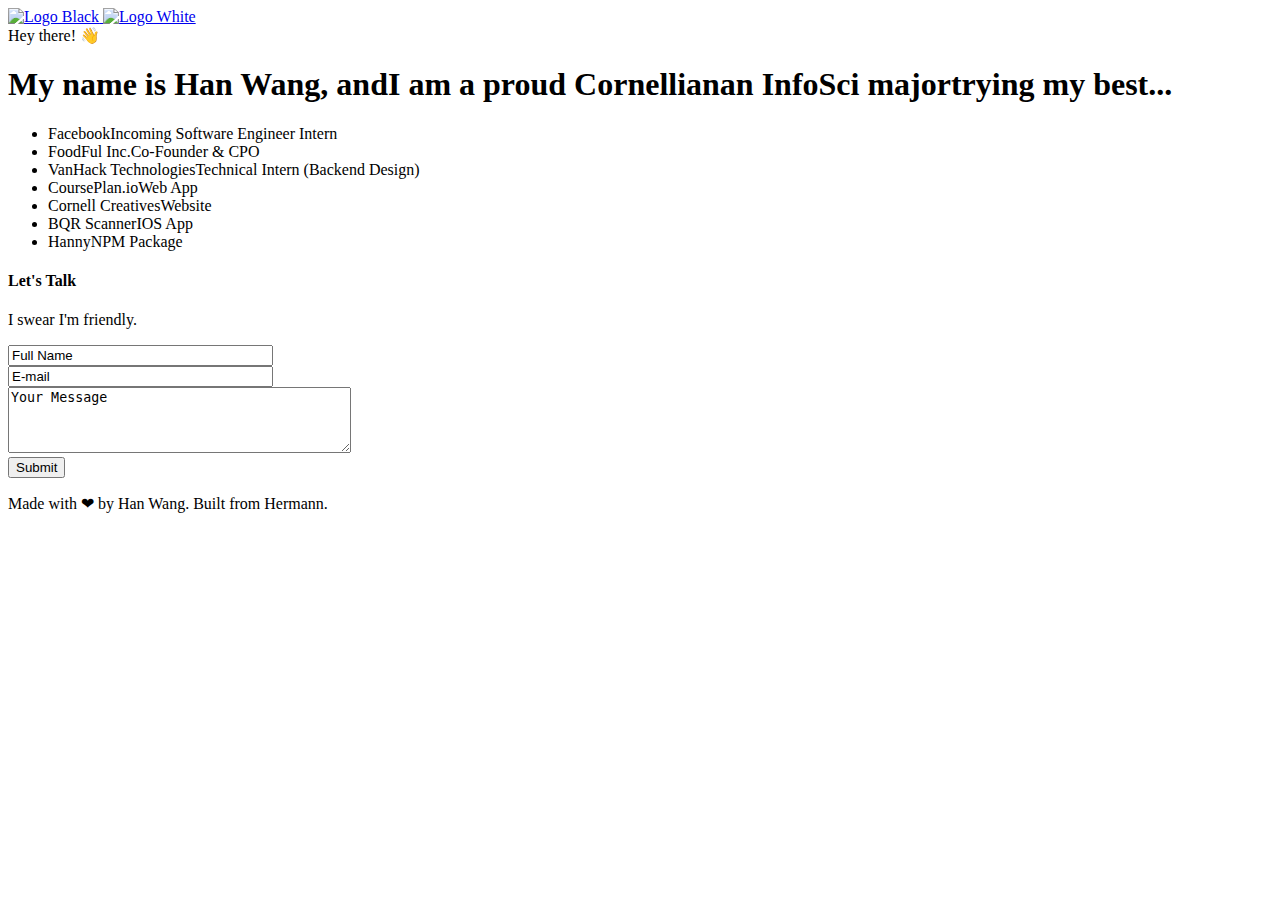
==== index.html @ a93ce5eb "Replace agenda with Cornell Creatives" ====
﻿<!DOCTYPE html>
<html lang="en">
<head>
    <title>Han Wang Portfolio</title>
    <meta name="viewport" content="width=device-width, initial-scale=1.0" />
    <meta name="description" content="Welcome to my portfolio!" />
    <meta name="keywords" content="Han Wang, Hanny Wang, Wang, Han" />
    <meta name="author" content="Han Wang">
    <meta charset="UTF-8" />
    <link rel="shortcut icon" type="image/png" href="favicon.png" />
    <link href="style.css" rel="stylesheet" />
    <link href="css/assets.css" rel="stylesheet" />
    <link href="css/font-awesome.min.css" rel="stylesheet" />
    <link href='https://fonts.googleapis.com/css?family=Poppins' rel='stylesheet' type='text/css'>
</head>

<body class="hidden bg-change">

    <!-- Page Content -->
    <div id="page-content">

        <!-- Header -->
        <header class="hidden">

            <!-- Logo -->
            <div id="logo">
                <a href="index.html">
                    <img class="black-logo" src="images/logo.png" alt="Logo Black">
                    <img class="white-logo" src="images/logo-white.png" alt="Logo White">
                </a>
            </div>
            <!--/Logo -->

	    <!-- Loader Mask -->
            <div id="loader-mask" class="disable">
                <div id="loader"></div>
            </div>
	    <!--/Loader Mask -->

	    <!-- Close Project -->
            <div id="close-project" class="disable">
                <span></span>
                <span></span>
            </div>
	    <!-- Close Project -->

        </header>
        <!--/Header -->


        <!-- Main -->
        <div id="main">

            <!-- Showcase Gallery -->
            <div id="showcase-gallery">
                <div class="showcase-img" data-aux="project-01" data-src="images/p1.jpg"></div>
                <div class="showcase-img light-content" data-aux="project-02" data-src="images/p2.jpg"></div>
                <div class="showcase-img" data-aux="project-03" data-src="images/p3.jpg"></div>
                <div class="showcase-img light-content" data-aux="project-04" data-src="images/p4.jpg"></div>
                <div class="showcase-img" data-aux="project-05" data-src="images/p5.jpg"></div>
                <div class="showcase-img light-content" data-aux="project-06" data-src="images/p6.jpg"></div>
                <div class="showcase-img light-content" data-aux="project-07" data-src="images/p7.jpg"></div>
                <div class="showcase-img" data-aux="project-08" data-src="images/p8.jpg"></div>
            </div>
            <!--/Showcase Gallery -->

	           <!-- Main Content-->
            <div id="main-content">

                <!-- Intro Section -->
                <div id="intro">
                    <div class="outer">
                        <div class="inner">

                            <div class="pretitle-intro">Hey there! 👋</div>

                            <h1 class="title-intro cd-headline letters type">
                                <span>My name is Han Wang, and</span><span>I am</span><span class="cd-words-wrapper waiting">
                                <b class="is-visible">a proud Cornellian</b><b>an InfoSci major</b><b>trying my best..</b>.</span>
		                      </h1>

                            <div class="social-icons">
                                <a href="https://www.linkedin.com/in/han-y-wang/"><i class="fa fa-linkedin-square linkedIn"></i></a>
                                <a href="https://github.com/hanywang2"><i class="fa fa-github github"></i></a>
                            </div>

                            <div class="scroll-down disable">
                                <div class="arrow-top"></div>
                    		<div class="arrow-top-line"></div>
                            </div>
                        </div>
                    </div>
		          </div>
                <!--/Intro Section -->

                <!-- Showcase List -->
                <div id="showcase">
                    <div class="outer">
                        <div class="inner">
                            <ul class="showcase-list">
                                <li><a data-url="project-page.html" data-aux="project-01" onclick="openInNewTab('https://itunes.apple.com/us/app/breakers/id1096493864');">Facebook<span>Incoming Software Engineer Intern</span></a></li>
                                <li><a data-url="project-page.html" data-aux="project-02" onclick="openInNewTab('https://www.eranyc.com/2019/06/17/nycs-entrepreneurs-roundtable-accelerator-announces-participants-summer-2019-program-companies-receive-100000-investments/');">FoodFul Inc.<span>Co-Founder & CPO</span></a></li>
                                <li><a data-url="project-page.html" data-aux="project-03" onclick="openInNewTab('https://www.vanhack.com/');">VanHack Technologies<span>Technical Intern (Backend Design)</span></a></li>
                                <li><a data-url="project-page.html" data-aux="project-04" onclick="openInNewTab('https://www.courseplan.io');">CoursePlan.io<span>Web App</span></a></li>
                                <li><a data-url="project-page.html" data-aux="project-05" onclick="openInNewTab('https://unicreative.co');">Cornell Creatives<span>Website</span></a></li>
                                <li><a data-url="project-page.html" data-aux="project-06" onclick="openInNewTab('https://itunes.apple.com/us/app/bqr-scanner-bar-qr-reader/id1293094475');">BQR Scanner<span>IOS App</span></a></li>
                                <li><a data-url="project-page.html" data-aux="project-07" onclick="openInNewTab('https://www.npmjs.com/package/hanny');">Hanny<span>NPM Package</span></a></li>
                            </ul>
                        </div>
                    </div>
                </div>
                <!--/Showcase List -->


                <!-- Contact Section -->
                <div id="contact">

                    <h4>Let's Talk</h4>
                    <p>I swear I'm friendly.</p>

                    <!-- Contact Formular -->
                    <div id="contact-formular">

                    	<div id="message"></div>

                        <form method="post" action="contact.php" name="contactform" id="contactform">
                            <div class="name-box">
                                <input name="name" type="text" id="name" size="30"  onfocus="if(this.value == 'Full Name') { this.value = ''; }" onblur="if(this.value == '') { this.value = 'Full Name'; }" value="Full Name" ><label class="input_label"></label>
                            </div>
                            <div class="email-box">
                                <input name="email" type="text" id="email" size="30" onfocus="if(this.value == 'E-mail') { this.value = ''; }" onblur="if(this.value == '') { this.value = 'E-mail'; }" value="E-mail" ><label class="input_label"></label>
                            </div>
                            <div class="message-box">
                                <textarea name="comments" cols="40" rows="4" id="comments" onfocus="if(this.value == 'Your Message') { this.value = ''; }" onblur="if(this.value == '') { this.value = 'Your Message'; }" >Your Message</textarea><label class="input_label slow"></label>
                            </div>
                             <div class="submit-box">
                                <input type="submit" class="send_message cillar-button" id="submit" value="Submit" />
                            </div>
                        </form>
                    </div>
                    <!--/Contact Formular -->

                    <p class="copyright">Made with ❤ by Han Wang. Built from Hermann.</p>

                </div>
                <!--/Contact Section -->


            </div>
	          <!--/Main Content -->

        </div>
        <!--/Main -->

        <!-- Project Holder -->
        <div id="project-holder">
            <div id="project-data"></div>
        </div>
	<!--/Project Holder -->

	</div>
	<!--/Page Content -->

    <script src="js/jquery.min.js"></script>
    <script src="js/plugins.js"></script>
    <script src="js/scripts.js"></script>
    <script src="js/redirect.js"></script>

</body>
</html>
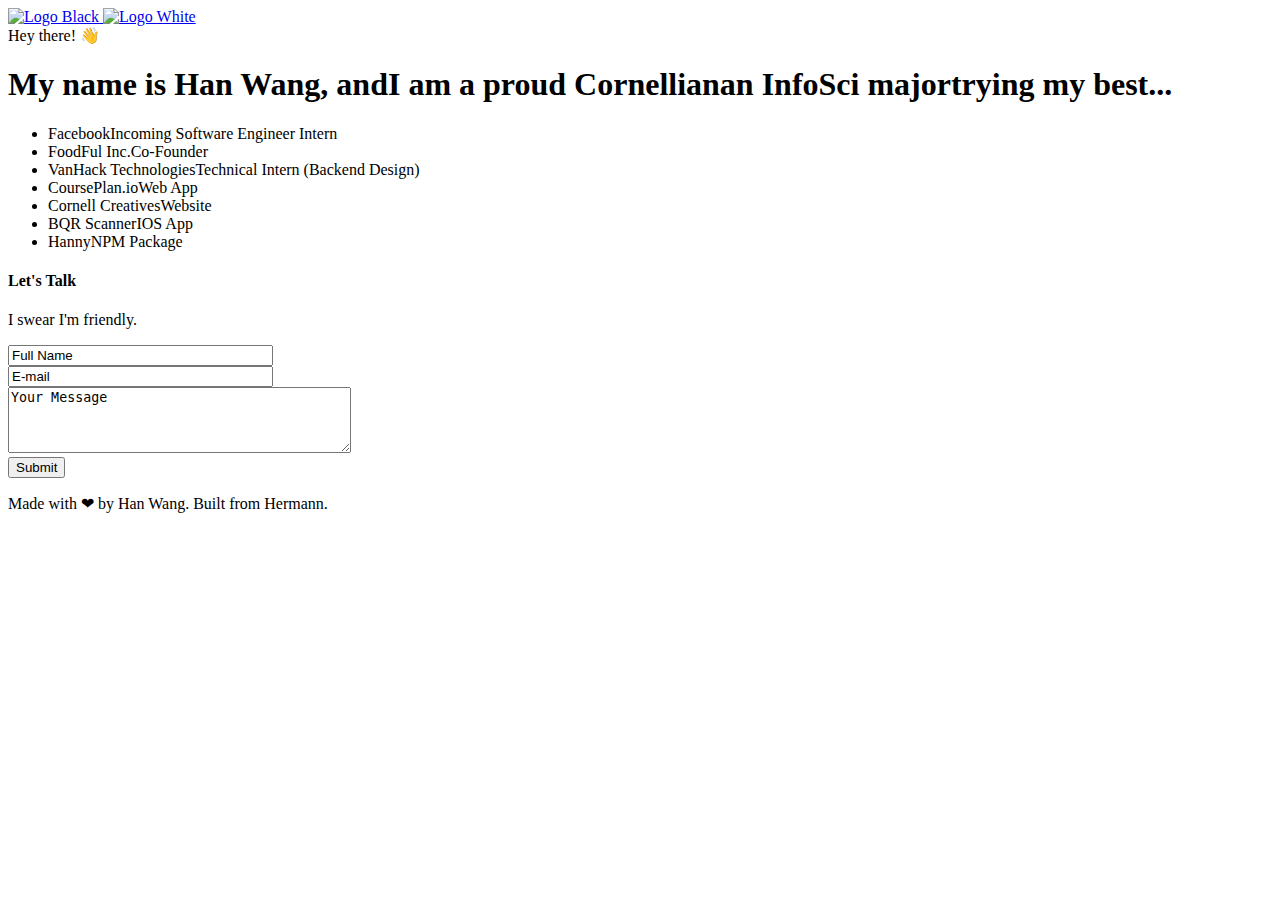
==== commit 77f8f0fa: "Add update foodful title" ====
--- a/index.html
+++ b/index.html
@@ -1,170 +1,289 @@
 ﻿<!DOCTYPE html>
 <html lang="en">
-<head>
+  <head>
     <title>Han Wang Portfolio</title>
     <meta name="viewport" content="width=device-width, initial-scale=1.0" />
     <meta name="description" content="Welcome to my portfolio!" />
     <meta name="keywords" content="Han Wang, Hanny Wang, Wang, Han" />
-    <meta name="author" content="Han Wang">
+    <meta name="author" content="Han Wang" />
     <meta charset="UTF-8" />
     <link rel="shortcut icon" type="image/png" href="favicon.png" />
     <link href="style.css" rel="stylesheet" />
     <link href="css/assets.css" rel="stylesheet" />
     <link href="css/font-awesome.min.css" rel="stylesheet" />
-    <link href='https://fonts.googleapis.com/css?family=Poppins' rel='stylesheet' type='text/css'>
-</head>
-
-<body class="hidden bg-change">
-
+    <link
+      href="https://fonts.googleapis.com/css?family=Poppins"
+      rel="stylesheet"
+      type="text/css"
+    />
+    <script async src="https://app.havepeople.com/connector.js"></script>
+  </head>
+
+  <body class="hidden bg-change">
     <!-- Page Content -->
     <div id="page-content">
-
-        <!-- Header -->
-        <header class="hidden">
-
-            <!-- Logo -->
-            <div id="logo">
-                <a href="index.html">
-                    <img class="black-logo" src="images/logo.png" alt="Logo Black">
-                    <img class="white-logo" src="images/logo-white.png" alt="Logo White">
-                </a>
+      <!-- Header -->
+      <header class="hidden">
+        <!-- Logo -->
+        <div id="logo">
+          <a href="index.html">
+            <img class="black-logo" src="images/logo.png" alt="Logo Black" />
+            <img
+              class="white-logo"
+              src="images/logo-white.png"
+              alt="Logo White"
+            />
+          </a>
+        </div>
+        <!--/Logo -->
+
+        <!-- Loader Mask -->
+        <div id="loader-mask" class="disable">
+          <div id="loader"></div>
+        </div>
+        <!--/Loader Mask -->
+
+        <!-- Close Project -->
+        <div id="close-project" class="disable">
+          <span></span>
+          <span></span>
+        </div>
+        <!-- Close Project -->
+      </header>
+      <!--/Header -->
+
+      <!-- Main -->
+      <div id="main">
+        <!-- Showcase Gallery -->
+        <div id="showcase-gallery">
+          <div
+            class="showcase-img"
+            data-aux="project-01"
+            data-src="images/p1.jpg"
+          ></div>
+          <div
+            class="showcase-img light-content"
+            data-aux="project-02"
+            data-src="images/p2.jpg"
+          ></div>
+          <div
+            class="showcase-img"
+            data-aux="project-03"
+            data-src="images/p3.jpg"
+          ></div>
+          <div
+            class="showcase-img light-content"
+            data-aux="project-04"
+            data-src="images/p4.jpg"
+          ></div>
+          <div
+            class="showcase-img"
+            data-aux="project-05"
+            data-src="images/p5.jpg"
+          ></div>
+          <div
+            class="showcase-img light-content"
+            data-aux="project-06"
+            data-src="images/p6.jpg"
+          ></div>
+          <div
+            class="showcase-img light-content"
+            data-aux="project-07"
+            data-src="images/p7.jpg"
+          ></div>
+          <div
+            class="showcase-img"
+            data-aux="project-08"
+            data-src="images/p8.jpg"
+          ></div>
+        </div>
+        <!--/Showcase Gallery -->
+
+        <!-- Main Content-->
+        <div id="main-content">
+          <!-- Intro Section -->
+          <div id="intro">
+            <div class="outer">
+              <div class="inner">
+                <div class="pretitle-intro">Hey there! 👋</div>
+
+                <h1 class="title-intro cd-headline letters type">
+                  <span>My name is Han Wang, and</span><span>I am</span
+                  ><span class="cd-words-wrapper waiting">
+                    <b class="is-visible">a proud Cornellian</b
+                    ><b>an InfoSci major</b><b>trying my best..</b>.</span
+                  >
+                </h1>
+
+                <div class="social-icons">
+                  <a href="https://www.linkedin.com/in/han-y-wang/"
+                    ><i class="fa fa-linkedin-square linkedIn"></i
+                  ></a>
+                  <a href="https://github.com/hanywang2"
+                    ><i class="fa fa-github github"></i
+                  ></a>
+                </div>
+
+                <div class="scroll-down disable">
+                  <div class="arrow-top"></div>
+                  <div class="arrow-top-line"></div>
+                </div>
+              </div>
             </div>
-            <!--/Logo -->
-
-	    <!-- Loader Mask -->
-            <div id="loader-mask" class="disable">
-                <div id="loader"></div>
+          </div>
+          <!--/Intro Section -->
+
+          <!-- Showcase List -->
+          <div id="showcase">
+            <div class="outer">
+              <div class="inner">
+                <ul class="showcase-list">
+                  <li>
+                    <a
+                      data-url="project-page.html"
+                      data-aux="project-01"
+                      onclick="openInNewTab('https://itunes.apple.com/us/app/breakers/id1096493864');"
+                      >Facebook<span>Incoming Software Engineer Intern</span></a
+                    >
+                  </li>
+                  <li>
+                    <a
+                      data-url="project-page.html"
+                      data-aux="project-02"
+                      onclick="openInNewTab('https://www.eranyc.com/2019/06/17/nycs-entrepreneurs-roundtable-accelerator-announces-participants-summer-2019-program-companies-receive-100000-investments/');"
+                      >FoodFul Inc.<span>Co-Founder</span></a
+                    >
+                  </li>
+                  <li>
+                    <a
+                      data-url="project-page.html"
+                      data-aux="project-03"
+                      onclick="openInNewTab('https://www.vanhack.com/');"
+                      >VanHack Technologies<span
+                        >Technical Intern (Backend Design)</span
+                      ></a
+                    >
+                  </li>
+                  <li>
+                    <a
+                      data-url="project-page.html"
+                      data-aux="project-04"
+                      onclick="openInNewTab('https://www.courseplan.io');"
+                      >CoursePlan.io<span>Web App</span></a
+                    >
+                  </li>
+                  <li>
+                    <a
+                      data-url="project-page.html"
+                      data-aux="project-05"
+                      onclick="openInNewTab('https://unicreative.co');"
+                      >Cornell Creatives<span>Website</span></a
+                    >
+                  </li>
+                  <li>
+                    <a
+                      data-url="project-page.html"
+                      data-aux="project-06"
+                      onclick="openInNewTab('https://itunes.apple.com/us/app/bqr-scanner-bar-qr-reader/id1293094475');"
+                      >BQR Scanner<span>IOS App</span></a
+                    >
+                  </li>
+                  <li>
+                    <a
+                      data-url="project-page.html"
+                      data-aux="project-07"
+                      onclick="openInNewTab('https://www.npmjs.com/package/hanny');"
+                      >Hanny<span>NPM Package</span></a
+                    >
+                  </li>
+                </ul>
+              </div>
             </div>
-	    <!--/Loader Mask -->
-
-	    <!-- Close Project -->
-            <div id="close-project" class="disable">
-                <span></span>
-                <span></span>
+          </div>
+          <!--/Showcase List -->
+
+          <!-- Contact Section -->
+          <div id="contact">
+            <h4>Let's Talk</h4>
+            <p>I swear I'm friendly.</p>
+
+            <!-- Contact Formular -->
+            <div id="contact-formular">
+              <div id="message"></div>
+
+              <form
+                method="post"
+                action="contact.php"
+                name="contactform"
+                id="contactform"
+              >
+                <div class="name-box">
+                  <input
+                    name="name"
+                    type="text"
+                    id="name"
+                    size="30"
+                    onfocus="if(this.value == 'Full Name') { this.value = ''; }"
+                    onblur="if(this.value == '') { this.value = 'Full Name'; }"
+                    value="Full Name"
+                  /><label class="input_label"></label>
+                </div>
+                <div class="email-box">
+                  <input
+                    name="email"
+                    type="text"
+                    id="email"
+                    size="30"
+                    onfocus="if(this.value == 'E-mail') { this.value = ''; }"
+                    onblur="if(this.value == '') { this.value = 'E-mail'; }"
+                    value="E-mail"
+                  /><label class="input_label"></label>
+                </div>
+                <div class="message-box">
+                  <textarea
+                    name="comments"
+                    cols="40"
+                    rows="4"
+                    id="comments"
+                    onfocus="if(this.value == 'Your Message') { this.value = ''; }"
+                    onblur="if(this.value == '') { this.value = 'Your Message'; }"
+                  >
+Your Message</textarea
+                  ><label class="input_label slow"></label>
+                </div>
+                <div class="submit-box">
+                  <input
+                    type="submit"
+                    class="send_message cillar-button"
+                    id="submit"
+                    value="Submit"
+                  />
+                </div>
+              </form>
             </div>
-	    <!-- Close Project -->
-
-        </header>
-        <!--/Header -->
-
-
-        <!-- Main -->
-        <div id="main">
-
-            <!-- Showcase Gallery -->
-            <div id="showcase-gallery">
-                <div class="showcase-img" data-aux="project-01" data-src="images/p1.jpg"></div>
-                <div class="showcase-img light-content" data-aux="project-02" data-src="images/p2.jpg"></div>
-                <div class="showcase-img" data-aux="project-03" data-src="images/p3.jpg"></div>
-                <div class="showcase-img light-content" data-aux="project-04" data-src="images/p4.jpg"></div>
-                <div class="showcase-img" data-aux="project-05" data-src="images/p5.jpg"></div>
-                <div class="showcase-img light-content" data-aux="project-06" data-src="images/p6.jpg"></div>
-                <div class="showcase-img light-content" data-aux="project-07" data-src="images/p7.jpg"></div>
-                <div class="showcase-img" data-aux="project-08" data-src="images/p8.jpg"></div>
-            </div>
-            <!--/Showcase Gallery -->
-
-	           <!-- Main Content-->
-            <div id="main-content">
-
-                <!-- Intro Section -->
-                <div id="intro">
-                    <div class="outer">
-                        <div class="inner">
-
-                            <div class="pretitle-intro">Hey there! 👋</div>
-
-                            <h1 class="title-intro cd-headline letters type">
-                                <span>My name is Han Wang, and</span><span>I am</span><span class="cd-words-wrapper waiting">
-                                <b class="is-visible">a proud Cornellian</b><b>an InfoSci major</b><b>trying my best..</b>.</span>
-		                      </h1>
-
-                            <div class="social-icons">
-                                <a href="https://www.linkedin.com/in/han-y-wang/"><i class="fa fa-linkedin-square linkedIn"></i></a>
-                                <a href="https://github.com/hanywang2"><i class="fa fa-github github"></i></a>
-                            </div>
-
-                            <div class="scroll-down disable">
-                                <div class="arrow-top"></div>
-                    		<div class="arrow-top-line"></div>
-                            </div>
-                        </div>
-                    </div>
-		          </div>
-                <!--/Intro Section -->
-
-                <!-- Showcase List -->
-                <div id="showcase">
-                    <div class="outer">
-                        <div class="inner">
-                            <ul class="showcase-list">
-                                <li><a data-url="project-page.html" data-aux="project-01" onclick="openInNewTab('https://itunes.apple.com/us/app/breakers/id1096493864');">Facebook<span>Incoming Software Engineer Intern</span></a></li>
-                                <li><a data-url="project-page.html" data-aux="project-02" onclick="openInNewTab('https://www.eranyc.com/2019/06/17/nycs-entrepreneurs-roundtable-accelerator-announces-participants-summer-2019-program-companies-receive-100000-investments/');">FoodFul Inc.<span>Co-Founder & CPO</span></a></li>
-                                <li><a data-url="project-page.html" data-aux="project-03" onclick="openInNewTab('https://www.vanhack.com/');">VanHack Technologies<span>Technical Intern (Backend Design)</span></a></li>
-                                <li><a data-url="project-page.html" data-aux="project-04" onclick="openInNewTab('https://www.courseplan.io');">CoursePlan.io<span>Web App</span></a></li>
-                                <li><a data-url="project-page.html" data-aux="project-05" onclick="openInNewTab('https://unicreative.co');">Cornell Creatives<span>Website</span></a></li>
-                                <li><a data-url="project-page.html" data-aux="project-06" onclick="openInNewTab('https://itunes.apple.com/us/app/bqr-scanner-bar-qr-reader/id1293094475');">BQR Scanner<span>IOS App</span></a></li>
-                                <li><a data-url="project-page.html" data-aux="project-07" onclick="openInNewTab('https://www.npmjs.com/package/hanny');">Hanny<span>NPM Package</span></a></li>
-                            </ul>
-                        </div>
-                    </div>
-                </div>
-                <!--/Showcase List -->
-
-
-                <!-- Contact Section -->
-                <div id="contact">
-
-                    <h4>Let's Talk</h4>
-                    <p>I swear I'm friendly.</p>
-
-                    <!-- Contact Formular -->
-                    <div id="contact-formular">
-
-                    	<div id="message"></div>
-
-                        <form method="post" action="contact.php" name="contactform" id="contactform">
-                            <div class="name-box">
-                                <input name="name" type="text" id="name" size="30"  onfocus="if(this.value == 'Full Name') { this.value = ''; }" onblur="if(this.value == '') { this.value = 'Full Name'; }" value="Full Name" ><label class="input_label"></label>
-                            </div>
-                            <div class="email-box">
-                                <input name="email" type="text" id="email" size="30" onfocus="if(this.value == 'E-mail') { this.value = ''; }" onblur="if(this.value == '') { this.value = 'E-mail'; }" value="E-mail" ><label class="input_label"></label>
-                            </div>
-                            <div class="message-box">
-                                <textarea name="comments" cols="40" rows="4" id="comments" onfocus="if(this.value == 'Your Message') { this.value = ''; }" onblur="if(this.value == '') { this.value = 'Your Message'; }" >Your Message</textarea><label class="input_label slow"></label>
-                            </div>
-                             <div class="submit-box">
-                                <input type="submit" class="send_message cillar-button" id="submit" value="Submit" />
-                            </div>
-                        </form>
-                    </div>
-                    <!--/Contact Formular -->
-
-                    <p class="copyright">Made with ❤ by Han Wang. Built from Hermann.</p>
-
-                </div>
-                <!--/Contact Section -->
-
-
-            </div>
-	          <!--/Main Content -->
-
-        </div>
-        <!--/Main -->
-
-        <!-- Project Holder -->
-        <div id="project-holder">
-            <div id="project-data"></div>
-        </div>
-	<!--/Project Holder -->
-
-	</div>
-	<!--/Page Content -->
+            <!--/Contact Formular -->
+
+            <p class="copyright">
+              Made with ❤ by Han Wang. Built from Hermann.
+            </p>
+          </div>
+          <!--/Contact Section -->
+        </div>
+        <!--/Main Content -->
+      </div>
+      <!--/Main -->
+
+      <!-- Project Holder -->
+      <div id="project-holder">
+        <div id="project-data"></div>
+      </div>
+      <!--/Project Holder -->
+    </div>
+    <!--/Page Content -->
 
     <script src="js/jquery.min.js"></script>
     <script src="js/plugins.js"></script>
     <script src="js/scripts.js"></script>
     <script src="js/redirect.js"></script>
-
-</body>
+  </body>
 </html>
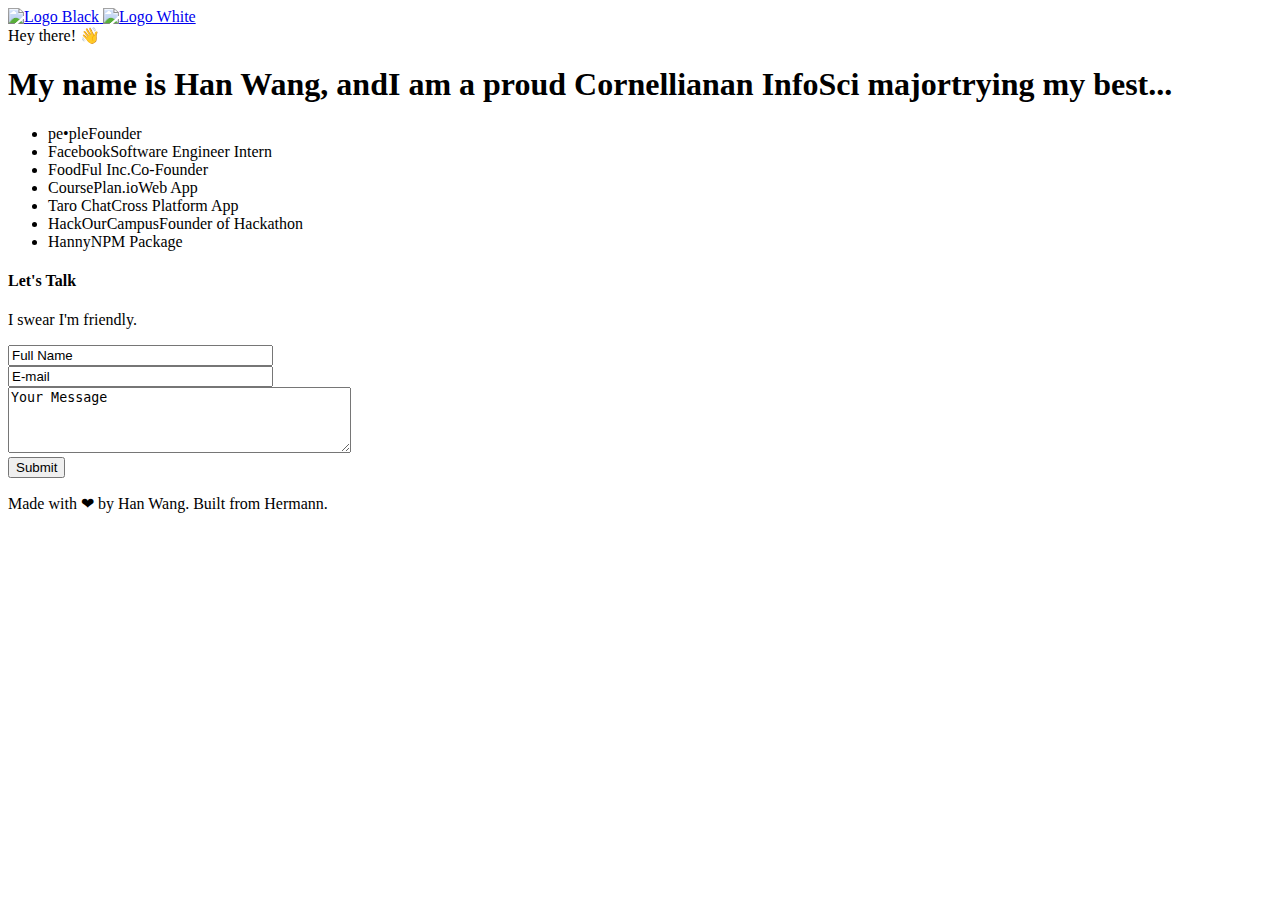
==== commit 9405827e: "Reformat pages" ====
--- a/index.html
+++ b/index.html
@@ -1,289 +1,189 @@
 ﻿<!DOCTYPE html>
 <html lang="en">
-  <head>
-    <title>Han Wang Portfolio</title>
-    <meta name="viewport" content="width=device-width, initial-scale=1.0" />
-    <meta name="description" content="Welcome to my portfolio!" />
-    <meta name="keywords" content="Han Wang, Hanny Wang, Wang, Han" />
-    <meta name="author" content="Han Wang" />
-    <meta charset="UTF-8" />
-    <link rel="shortcut icon" type="image/png" href="favicon.png" />
-    <link href="style.css" rel="stylesheet" />
-    <link href="css/assets.css" rel="stylesheet" />
-    <link href="css/font-awesome.min.css" rel="stylesheet" />
-    <link
-      href="https://fonts.googleapis.com/css?family=Poppins"
-      rel="stylesheet"
-      type="text/css"
-    />
-    <script async src="https://app.havepeople.com/connector.js"></script>
-  </head>
 
-  <body class="hidden bg-change">
-    <!-- Page Content -->
-    <div id="page-content">
-      <!-- Header -->
-      <header class="hidden">
-        <!-- Logo -->
-        <div id="logo">
-          <a href="index.html">
-            <img class="black-logo" src="images/logo.png" alt="Logo Black" />
-            <img
-              class="white-logo"
-              src="images/logo-white.png"
-              alt="Logo White"
-            />
-          </a>
-        </div>
-        <!--/Logo -->
+<head>
+  <title>Han Wang Portfolio</title>
+  <meta name="viewport" content="width=device-width, initial-scale=1.0" />
+  <meta name="description" content="Welcome to my portfolio!" />
+  <meta name="keywords" content="Han Wang, Hanny Wang, Wang, Han" />
+  <meta name="author" content="Han Wang" />
+  <meta charset="UTF-8" />
+  <link rel="shortcut icon" type="image/png" href="favicon.png" />
+  <link href="style.css" rel="stylesheet" />
+  <link href="css/assets.css" rel="stylesheet" />
+  <link href="css/font-awesome.min.css" rel="stylesheet" />
+  <link href="https://fonts.googleapis.com/css?family=Poppins" rel="stylesheet" type="text/css" />
+  <script async src="https://app.havepeople.com/connector.js"></script>
+</head>
 
-        <!-- Loader Mask -->
-        <div id="loader-mask" class="disable">
-          <div id="loader"></div>
-        </div>
-        <!--/Loader Mask -->
+<body class="hidden bg-change">
+  <!-- Page Content -->
+  <div id="page-content">
+    <!-- Header -->
+    <header class="hidden">
+      <!-- Logo -->
+      <div id="logo">
+        <a href="index.html">
+          <img class="black-logo" src="images/logo.png" alt="Logo Black" />
+          <img class="white-logo" src="images/logo-white.png" alt="Logo White" />
+        </a>
+      </div>
+      <!--/Logo -->
 
-        <!-- Close Project -->
-        <div id="close-project" class="disable">
-          <span></span>
-          <span></span>
-        </div>
-        <!-- Close Project -->
-      </header>
-      <!--/Header -->
+      <!-- Loader Mask -->
+      <div id="loader-mask" class="disable">
+        <div id="loader"></div>
+      </div>
+      <!--/Loader Mask -->
 
-      <!-- Main -->
-      <div id="main">
-        <!-- Showcase Gallery -->
-        <div id="showcase-gallery">
-          <div
-            class="showcase-img"
-            data-aux="project-01"
-            data-src="images/p1.jpg"
-          ></div>
-          <div
-            class="showcase-img light-content"
-            data-aux="project-02"
-            data-src="images/p2.jpg"
-          ></div>
-          <div
-            class="showcase-img"
-            data-aux="project-03"
-            data-src="images/p3.jpg"
-          ></div>
-          <div
-            class="showcase-img light-content"
-            data-aux="project-04"
-            data-src="images/p4.jpg"
-          ></div>
-          <div
-            class="showcase-img"
-            data-aux="project-05"
-            data-src="images/p5.jpg"
-          ></div>
-          <div
-            class="showcase-img light-content"
-            data-aux="project-06"
-            data-src="images/p6.jpg"
-          ></div>
-          <div
-            class="showcase-img light-content"
-            data-aux="project-07"
-            data-src="images/p7.jpg"
-          ></div>
-          <div
-            class="showcase-img"
-            data-aux="project-08"
-            data-src="images/p8.jpg"
-          ></div>
-        </div>
-        <!--/Showcase Gallery -->
+      <!-- Close Project -->
+      <div id="close-project" class="disable">
+        <span></span>
+        <span></span>
+      </div>
+      <!-- Close Project -->
+    </header>
+    <!--/Header -->
 
-        <!-- Main Content-->
-        <div id="main-content">
-          <!-- Intro Section -->
-          <div id="intro">
-            <div class="outer">
-              <div class="inner">
-                <div class="pretitle-intro">Hey there! 👋</div>
+    <!-- Main -->
+    <div id="main">
+      <!-- Showcase Gallery -->
+      <div id="showcase-gallery">
+        <div class="showcase-img" data-aux="project-01" data-src="images/people-bg.png"></div>
+        <div class="showcase-img light-content" data-aux="project-02" data-src="images/p1.jpg"></div>
+        <div class="showcase-img" data-aux="project-03" data-src="images/p2.jpg"></div>
+        <div class="showcase-img light-content" data-aux="project-04" data-src="images/p4.jpg"></div>
+        <div class="showcase-img" data-aux="project-05" data-src="images/taro-bg.png"></div>
+        <div class="showcase-img light-content" data-aux="project-06" data-src="images/hoc-bg.png"></div>
+        <div class="showcase-img light-content" data-aux="project-07" data-src="images/p7.jpg"></div>
+      </div>
+      <!--/Showcase Gallery -->
 
-                <h1 class="title-intro cd-headline letters type">
-                  <span>My name is Han Wang, and</span><span>I am</span
-                  ><span class="cd-words-wrapper waiting">
-                    <b class="is-visible">a proud Cornellian</b
-                    ><b>an InfoSci major</b><b>trying my best..</b>.</span
-                  >
-                </h1>
+      <!-- Main Content-->
+      <div id="main-content">
+        <!-- Intro Section -->
+        <div id="intro">
+          <div class="outer">
+            <div class="inner">
+              <div class="pretitle-intro">Hey there! 👋</div>
 
-                <div class="social-icons">
-                  <a href="https://www.linkedin.com/in/han-y-wang/"
-                    ><i class="fa fa-linkedin-square linkedIn"></i
-                  ></a>
-                  <a href="https://github.com/hanywang2"
-                    ><i class="fa fa-github github"></i
-                  ></a>
-                </div>
+              <h1 class="title-intro cd-headline letters type">
+                <span>My name is Han Wang, and</span><span>I am</span><span class="cd-words-wrapper waiting">
+                  <b class="is-visible">a proud Cornellian</b><b>an InfoSci major</b><b>trying my best..</b>.</span>
+              </h1>
 
-                <div class="scroll-down disable">
-                  <div class="arrow-top"></div>
-                  <div class="arrow-top-line"></div>
-                </div>
+              <div class="social-icons">
+                <a href="https://www.linkedin.com/in/han-y-wang/"><i class="fa fa-linkedin-square linkedIn"></i></a>
+                <a href="https://github.com/hanywang2"><i class="fa fa-github github"></i></a>
+              </div>
+
+              <div class="scroll-down disable">
+                <div class="arrow-top"></div>
+                <div class="arrow-top-line"></div>
               </div>
             </div>
           </div>
-          <!--/Intro Section -->
+        </div>
+        <!--/Intro Section -->
 
-          <!-- Showcase List -->
-          <div id="showcase">
-            <div class="outer">
-              <div class="inner">
-                <ul class="showcase-list">
-                  <li>
-                    <a
-                      data-url="project-page.html"
-                      data-aux="project-01"
-                      onclick="openInNewTab('https://itunes.apple.com/us/app/breakers/id1096493864');"
-                      >Facebook<span>Incoming Software Engineer Intern</span></a
-                    >
-                  </li>
-                  <li>
-                    <a
-                      data-url="project-page.html"
-                      data-aux="project-02"
-                      onclick="openInNewTab('https://www.eranyc.com/2019/06/17/nycs-entrepreneurs-roundtable-accelerator-announces-participants-summer-2019-program-companies-receive-100000-investments/');"
-                      >FoodFul Inc.<span>Co-Founder</span></a
-                    >
-                  </li>
-                  <li>
-                    <a
-                      data-url="project-page.html"
-                      data-aux="project-03"
-                      onclick="openInNewTab('https://www.vanhack.com/');"
-                      >VanHack Technologies<span
-                        >Technical Intern (Backend Design)</span
-                      ></a
-                    >
-                  </li>
-                  <li>
-                    <a
-                      data-url="project-page.html"
-                      data-aux="project-04"
-                      onclick="openInNewTab('https://www.courseplan.io');"
-                      >CoursePlan.io<span>Web App</span></a
-                    >
-                  </li>
-                  <li>
-                    <a
-                      data-url="project-page.html"
-                      data-aux="project-05"
-                      onclick="openInNewTab('https://unicreative.co');"
-                      >Cornell Creatives<span>Website</span></a
-                    >
-                  </li>
-                  <li>
-                    <a
-                      data-url="project-page.html"
-                      data-aux="project-06"
-                      onclick="openInNewTab('https://itunes.apple.com/us/app/bqr-scanner-bar-qr-reader/id1293094475');"
-                      >BQR Scanner<span>IOS App</span></a
-                    >
-                  </li>
-                  <li>
-                    <a
-                      data-url="project-page.html"
-                      data-aux="project-07"
-                      onclick="openInNewTab('https://www.npmjs.com/package/hanny');"
-                      >Hanny<span>NPM Package</span></a
-                    >
-                  </li>
-                </ul>
-              </div>
+        <!-- Showcase List -->
+        <div id="showcase">
+          <div class="outer">
+            <div class="inner">
+              <ul class="showcase-list">
+                <li>
+                  <a data-url="project-page.html" data-aux="project-01"
+                    onclick="openInNewTab('https://havepeople.com/');">pe•ple<span>Founder</span></a>
+                </li>
+                <li>
+                  <a data-url="project-page.html" data-aux="project-02">Facebook<span>Software Engineer
+                      Intern</span></a>
+                </li>
+                <li>
+                  <a data-url="project-page.html" data-aux="project-03"
+                    onclick="openInNewTab('https://www.eranyc.com/2019/06/17/nycs-entrepreneurs-roundtable-accelerator-announces-participants-summer-2019-program-companies-receive-100000-investments/');">FoodFul
+                    Inc.<span>Co-Founder</span></a>
+                </li>
+                <li>
+                  <a data-url="project-page.html" data-aux="project-04"
+                    onclick="openInNewTab('https://www.courseplan.io');">CoursePlan.io<span>Web App</span></a>
+                </li>
+                <li>
+                  <a data-url="project-page.html" data-aux="project-05"
+                    onclick="openInNewTab('https://tarochat.com');">Taro Chat<span>Cross Platform App</span></a>
+                </li>
+                <li>
+                  <a data-url="project-page.html" data-aux="project-06"
+                    onclick="openInNewTab('https://hackourcampus.com/');">HackOurCampus<span>Founder of
+                      Hackathon</span></a>
+                </li>
+                <li>
+                  <a data-url="project-page.html" data-aux="project-07"
+                    onclick="openInNewTab('https://www.npmjs.com/package/hanny');">Hanny<span>NPM Package</span></a>
+                </li>
+              </ul>
             </div>
           </div>
-          <!--/Showcase List -->
+        </div>
+        <!--/Showcase List -->
 
-          <!-- Contact Section -->
-          <div id="contact">
-            <h4>Let's Talk</h4>
-            <p>I swear I'm friendly.</p>
+        <!-- Contact Section -->
+        <div id="contact">
+          <h4>Let's Talk</h4>
+          <p>I swear I'm friendly.</p>
 
-            <!-- Contact Formular -->
-            <div id="contact-formular">
-              <div id="message"></div>
+          <!-- Contact Formular -->
+          <div id="contact-formular">
+            <div id="message"></div>
 
-              <form
-                method="post"
-                action="contact.php"
-                name="contactform"
-                id="contactform"
-              >
-                <div class="name-box">
-                  <input
-                    name="name"
-                    type="text"
-                    id="name"
-                    size="30"
-                    onfocus="if(this.value == 'Full Name') { this.value = ''; }"
-                    onblur="if(this.value == '') { this.value = 'Full Name'; }"
-                    value="Full Name"
-                  /><label class="input_label"></label>
-                </div>
-                <div class="email-box">
-                  <input
-                    name="email"
-                    type="text"
-                    id="email"
-                    size="30"
-                    onfocus="if(this.value == 'E-mail') { this.value = ''; }"
-                    onblur="if(this.value == '') { this.value = 'E-mail'; }"
-                    value="E-mail"
-                  /><label class="input_label"></label>
-                </div>
-                <div class="message-box">
-                  <textarea
-                    name="comments"
-                    cols="40"
-                    rows="4"
-                    id="comments"
-                    onfocus="if(this.value == 'Your Message') { this.value = ''; }"
-                    onblur="if(this.value == '') { this.value = 'Your Message'; }"
-                  >
-Your Message</textarea
-                  ><label class="input_label slow"></label>
-                </div>
-                <div class="submit-box">
-                  <input
-                    type="submit"
-                    class="send_message cillar-button"
-                    id="submit"
-                    value="Submit"
-                  />
-                </div>
-              </form>
-            </div>
-            <!--/Contact Formular -->
+            <form method="post" action="contact.php" name="contactform" id="contactform">
+              <div class="name-box">
+                <input name="name" type="text" id="name" size="30"
+                  onfocus="if(this.value == 'Full Name') { this.value = ''; }"
+                  onblur="if(this.value == '') { this.value = 'Full Name'; }" value="Full Name" /><label
+                  class="input_label"></label>
+              </div>
+              <div class="email-box">
+                <input name="email" type="text" id="email" size="30"
+                  onfocus="if(this.value == 'E-mail') { this.value = ''; }"
+                  onblur="if(this.value == '') { this.value = 'E-mail'; }" value="E-mail" /><label
+                  class="input_label"></label>
+              </div>
+              <div class="message-box">
+                <textarea name="comments" cols="40" rows="4" id="comments"
+                  onfocus="if(this.value == 'Your Message') { this.value = ''; }"
+                  onblur="if(this.value == '') { this.value = 'Your Message'; }">
+Your Message</textarea><label class="input_label slow"></label>
+              </div>
+              <div class="submit-box">
+                <input type="submit" class="send_message cillar-button" id="submit" value="Submit" />
+              </div>
+            </form>
+          </div>
+          <!--/Contact Formular -->
 
-            <p class="copyright">
-              Made with ❤ by Han Wang. Built from Hermann.
-            </p>
-          </div>
-          <!--/Contact Section -->
+          <p class="copyright">
+            Made with ❤ by Han Wang. Built from Hermann.
+          </p>
         </div>
-        <!--/Main Content -->
+        <!--/Contact Section -->
       </div>
-      <!--/Main -->
+      <!--/Main Content -->
+    </div>
+    <!--/Main -->
 
-      <!-- Project Holder -->
-      <div id="project-holder">
-        <div id="project-data"></div>
-      </div>
-      <!--/Project Holder -->
+    <!-- Project Holder -->
+    <div id="project-holder">
+      <div id="project-data"></div>
     </div>
-    <!--/Page Content -->
+    <!--/Project Holder -->
+  </div>
+  <!--/Page Content -->
 
-    <script src="js/jquery.min.js"></script>
-    <script src="js/plugins.js"></script>
-    <script src="js/scripts.js"></script>
-    <script src="js/redirect.js"></script>
-  </body>
+  <script src="js/jquery.min.js"></script>
+  <script src="js/plugins.js"></script>
+  <script src="js/scripts.js"></script>
+  <script src="js/redirect.js"></script>
+</body>
+
 </html>
